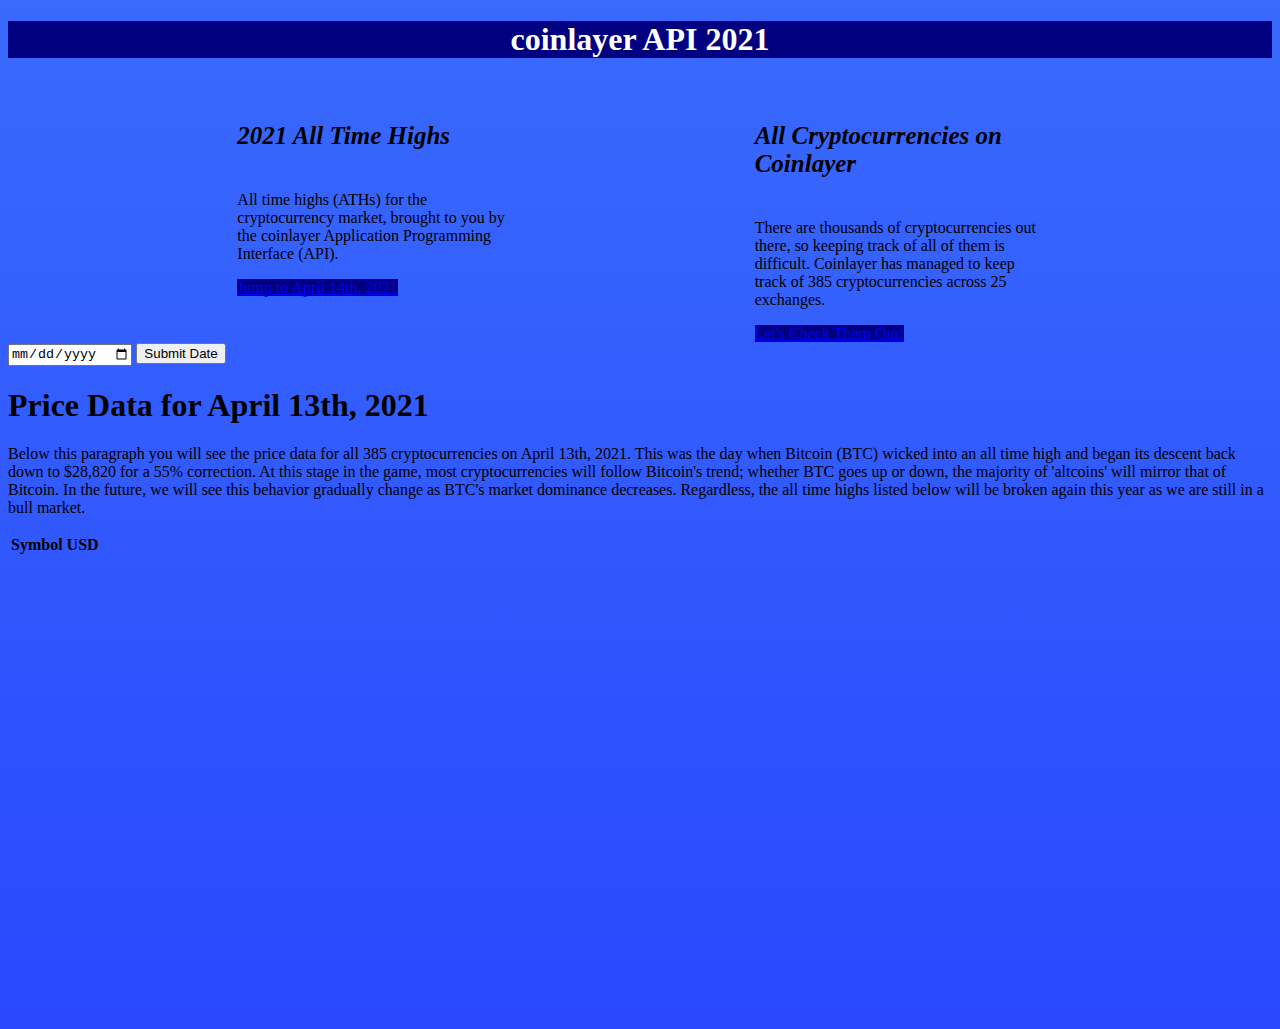
==== public/index.html @ 4f447835 "main" ====
<!DOCTYPE html>
<html lang="en">

<head>
    <meta charset="UTF-8">
    <meta http-equiv="X-UA-Compatible" content="IE=edge">
    <meta name="viewport" content="width=device-width, initial-scale=1.0">
    <title> Coin Layer API Challenge </title>
    <link href="https://cdn.jsdelivr.net/npm/bootstrap@5.0.2/dist/css/bootstrap.min.css" rel="stylesheet"
        integrity="sha384-EVSTQN3/azprG1Anm3QDgpJLIm9Nao0Yz1ztcQTwFspd3yD65VohhpuuCOmLASjC" crossorigin="anonymous">
    <link rel="stylesheet" href="coinlayer.css">
</head>


<body>
    <div class="flex-container">
        <div class="header">
            <h1 class="hone"> coinlayer API 2021 </h1>
        </div>
        <section class="flex-container1">
            <div class="card" style="width: 18rem;">
                <div class="card-body">
                  <h5 class="card-title1"> 2021 All Time Highs </h5>
                  <p class="card-text1">All time highs (ATHs) for the cryptocurrency market, brought to you by the coinlayer Application Programming Interface (API). </p>
                  <a href="./historicaldata.html" class="btn btn-secondary"> Jump to April 14th, 2021 </a>
                </div>
            </div>
            <div class="card" style="width: 18rem;">
                <div class="card-body">
                  <h5 class="card-title2">All Cryptocurrencies on Coinlayer</h5>
                  <p class="card-text2"> There are thousands of cryptocurrencies out there, so keeping track of all of them is difficult. Coinlayer has managed to keep track of 385 cryptocurrencies across 25 exchanges. </p>
                  <a href="./allcryptos.html" class="btn btn-secondary"> Let's Check Them Out! </a>
                </div>
            </div>
        </section>

<form id="form">
    <input type="date" id="date">
    <button type="submit" onclick="fetchData()">Submit Date</button>
</form>

        <h1>Price Data for April 13th, 2021</h1>
        <p> Below this paragraph you will see the price data for all 385 cryptocurrencies on April 13th, 2021. This was the day when Bitcoin (BTC) wicked into an all time high and began its descent back down to $28,820 for a 55% correction. At this stage in the game, most cryptocurrencies will follow Bitcoin's trend; whether BTC goes up or down, the majority of 'altcoins' will mirror that of Bitcoin. In the future, we will see this behavior gradually change as BTC's market dominance decreases. Regardless, the all time highs listed below will be broken again this year as we are still in a bull market. </p>
    
    <div id="historicaldata">
        <table class="table">
            <thead>
              <tr>
                <th scope="col">Symbol</th>
                <th scope="col">USD</th>
              </tr>
            </thead>
            <tbody id= "tablebody">
    
    
                
    
    
            </tbody>
          </table>

        <script src="https://cdn.jsdelivr.net/npm/bootstrap@5.0.2/dist/js/bootstrap.bundle.min.js"
            integrity="sha384-MrcW6ZMFYlzcLA8Nl+NtUVF0sA7MsXsP1UyJoMp4YLEuNSfAP+JcXn/tWtIaxVXM"
            crossorigin="anonymous"></script>
        <script src="coinlayer.js"></script>
</body>

</html>


<!-- <div>
    <div id="historicalCryptoData">
        <div id="historicalCryptoData">
            <div class="dropdown">
                <h2></h2>
                <a class="btn btn-primary dropdown-toggle" href="#" role="button" id="dropdownMenuLink"
                    data-bs-toggle="dropdown" aria-expanded="false">
                    Yearly All Time Highs
                </a>

                <ol class="dropdown-menu" id="ratesDropdown" aria-labelledby="dropdownMenuLink">
                </ol>
            </div>
        </div>
    </div>
</div> -->
---- public/coinlayer.css ----
body {
    background-image: linear-gradient(#396afc, #2948ff);
    height: 1000px;
}

.flex-container1 {
    display: flex;
    flex-direction: row;
    justify-content: space-evenly;
    font-family: Georgia, 'Times New Roman', Times, serif;
}

.hone {
    background-color: navy;
    font-family: Georgia, 'Times New Roman', Times, serif;
    color: white;
    text-align: center;
}

.btn {
    background-color: navy;
    font-family: Georgia, 'Times New Roman', Times, serif;
}

.card-title1 {
    font-size: 25px;
    font-family: "Times New Roman", Times, serif;
    font-style: italic;
}

.card-title2 {
    font-size: 25px;
    font-family: "Times New Roman", Times, serif;
    font-style: italic;
}
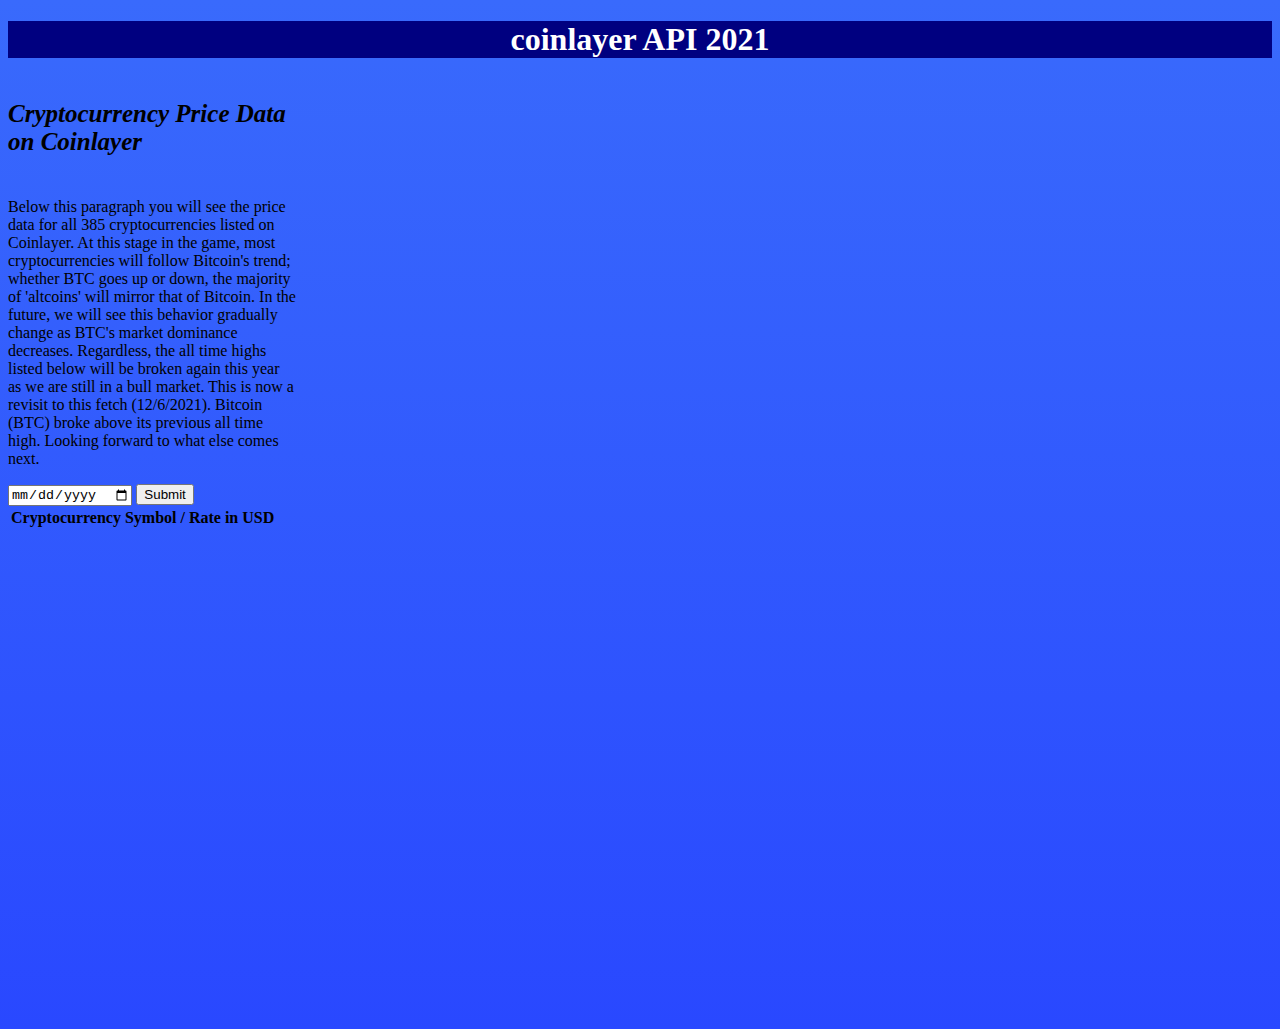
==== commit 6ea52718: "coinlayer fetch 2021" ====
--- a/public/index.html
+++ b/public/index.html
@@ -9,78 +9,43 @@
     <link href="https://cdn.jsdelivr.net/npm/bootstrap@5.0.2/dist/css/bootstrap.min.css" rel="stylesheet"
         integrity="sha384-EVSTQN3/azprG1Anm3QDgpJLIm9Nao0Yz1ztcQTwFspd3yD65VohhpuuCOmLASjC" crossorigin="anonymous">
     <link rel="stylesheet" href="coinlayer.css">
+    <div class="header">
+        <h1 class="hone"> coinlayer API 2021 </h1>
+    </div>
 </head>
 
 
 <body>
     <div class="flex-container">
-        <div class="header">
-            <h1 class="hone"> coinlayer API 2021 </h1>
-        </div>
-        <section class="flex-container1">
+        <section class="flex-container">
             <div class="card" style="width: 18rem;">
                 <div class="card-body">
-                  <h5 class="card-title1"> 2021 All Time Highs </h5>
-                  <p class="card-text1">All time highs (ATHs) for the cryptocurrency market, brought to you by the coinlayer Application Programming Interface (API). </p>
-                  <a href="./historicaldata.html" class="btn btn-secondary"> Jump to April 14th, 2021 </a>
-                </div>
-            </div>
-            <div class="card" style="width: 18rem;">
-                <div class="card-body">
-                  <h5 class="card-title2">All Cryptocurrencies on Coinlayer</h5>
-                  <p class="card-text2"> There are thousands of cryptocurrencies out there, so keeping track of all of them is difficult. Coinlayer has managed to keep track of 385 cryptocurrencies across 25 exchanges. </p>
-                  <a href="./allcryptos.html" class="btn btn-secondary"> Let's Check Them Out! </a>
+                    <h5 class="card-title1">Cryptocurrency Price Data on Coinlayer</h5>
+                    <p class="card-text2"> Below this paragraph you will see the price data for all 385 cryptocurrencies listed on Coinlayer. At this stage in the game, most cryptocurrencies will follow Bitcoin's trend; whether BTC goes up or down, the majority of 'altcoins' will mirror that of Bitcoin. In the future, we will see this behavior gradually change as BTC's market dominance decreases. Regardless, the all time highs listed below will be broken again this year as we are still in a bull market. This is now a revisit to this fetch (12/6/2021). Bitcoin (BTC) broke above its previous all time high. Looking forward to what else comes next. </p>
                 </div>
             </div>
         </section>
 
-<form id="form">
-    <input type="date" id="date">
-    <button type="submit" onclick="fetchData()">Submit Date</button>
-</form>
+        <form id="form">
+            <input type="date" placeholder="Submit A Date" id="myInput">
+            <button type="button" id="submitButton"> Submit </button>
+        </form>
 
-        <h1>Price Data for April 13th, 2021</h1>
-        <p> Below this paragraph you will see the price data for all 385 cryptocurrencies on April 13th, 2021. This was the day when Bitcoin (BTC) wicked into an all time high and began its descent back down to $28,820 for a 55% correction. At this stage in the game, most cryptocurrencies will follow Bitcoin's trend; whether BTC goes up or down, the majority of 'altcoins' will mirror that of Bitcoin. In the future, we will see this behavior gradually change as BTC's market dominance decreases. Regardless, the all time highs listed below will be broken again this year as we are still in a bull market. </p>
-    
-    <div id="historicaldata">
-        <table class="table">
-            <thead>
-              <tr>
-                <th scope="col">Symbol</th>
-                <th scope="col">USD</th>
-              </tr>
-            </thead>
-            <tbody id= "tablebody">
-    
-    
-                
-    
-    
-            </tbody>
-          </table>
-
-        <script src="https://cdn.jsdelivr.net/npm/bootstrap@5.0.2/dist/js/bootstrap.bundle.min.js"
-            integrity="sha384-MrcW6ZMFYlzcLA8Nl+NtUVF0sA7MsXsP1UyJoMp4YLEuNSfAP+JcXn/tWtIaxVXM"
-            crossorigin="anonymous"></script>
-        <script src="coinlayer.js"></script>
+        <div id="historicaldata">
+            <table class="table table-success table-striped">
+                <!-- <tr> -->
+                <th> Cryptocurrency Symbol / Rate in USD </th>
+                <!-- <th> Price in United States Dollar </th> -->
+                <!-- </tr> -->
+                <!-- <tr>
+                    <td class="td1"> </td>
+                    <td class="td2"> </td>
+                </tr> -->
+            </table>
+            <script src="https://cdn.jsdelivr.net/npm/bootstrap@5.0.2/dist/js/bootstrap.bundle.min.js"
+                integrity="sha384-MrcW6ZMFYlzcLA8Nl+NtUVF0sA7MsXsP1UyJoMp4YLEuNSfAP+JcXn/tWtIaxVXM"
+                crossorigin="anonymous"></script>
+            <script src="coinlayer.js"></script>
+        </div>
 </body>
-
-</html>
-
-
-<!-- <div>
-    <div id="historicalCryptoData">
-        <div id="historicalCryptoData">
-            <div class="dropdown">
-                <h2></h2>
-                <a class="btn btn-primary dropdown-toggle" href="#" role="button" id="dropdownMenuLink"
-                    data-bs-toggle="dropdown" aria-expanded="false">
-                    Yearly All Time Highs
-                </a>
-
-                <ol class="dropdown-menu" id="ratesDropdown" aria-labelledby="dropdownMenuLink">
-                </ol>
-            </div>
-        </div>
-    </div>
-</div> -->+</html>